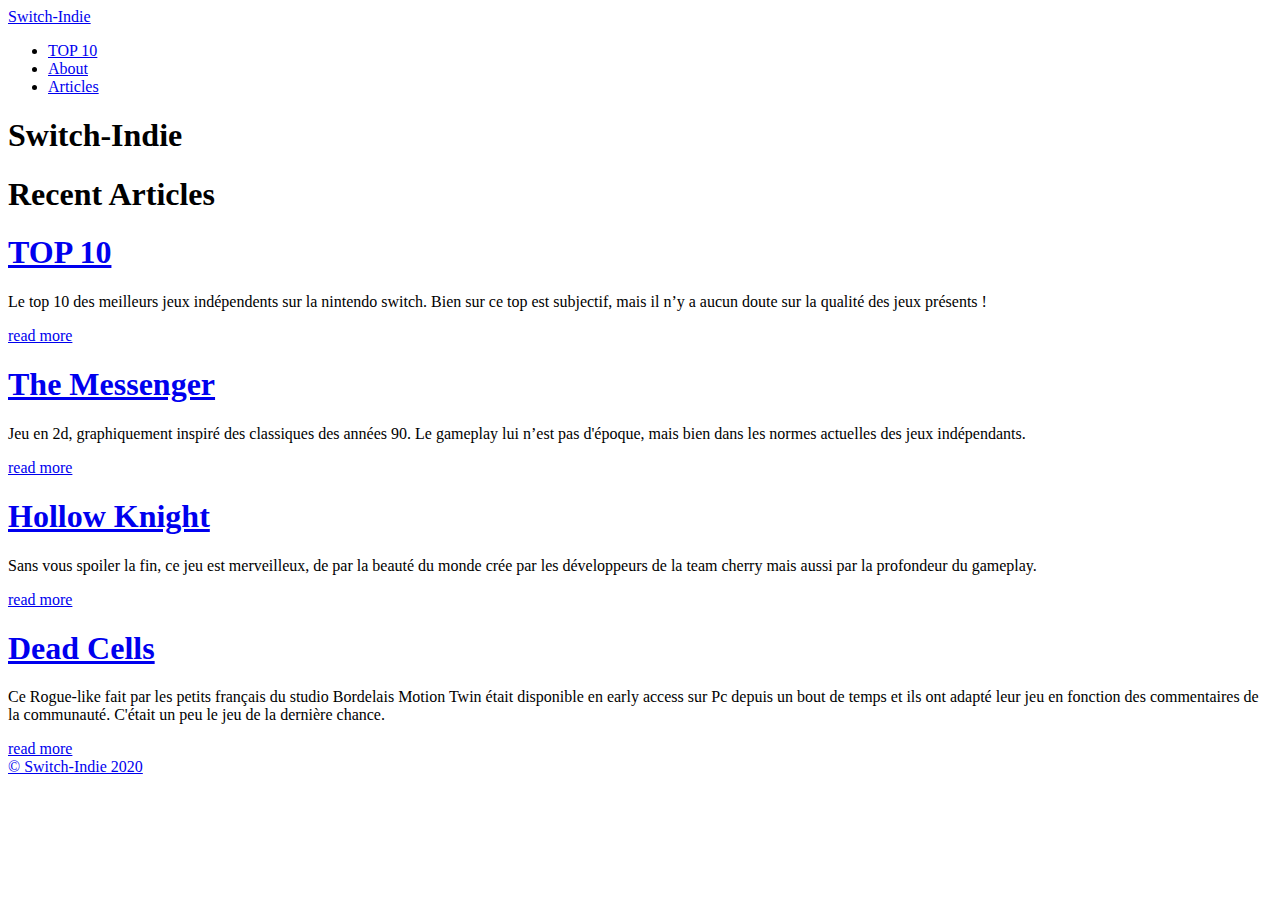
==== index.html @ dc716997 "Test the messenger" ====
<!doctype html><html lang=fr-fr><head><meta charset=utf-8><meta http-equiv=x-ua-compatible content="IE=edge,chrome=1"><title>Switch-Indie</title><meta name=viewport content="width=device-width,minimum-scale=1"><meta name=generator content="Hugo 0.63.1"><meta name=ROBOTS content="INDEX, FOLLOW"><link href=https://www.switch-indie.fr/dist/css/app.1cb140d8ba31d5b2f1114537dd04802a.css rel=stylesheet><link rel="shortcut icon" href=//images/favicon.ico type=image/x-icon><link href=https://www.switch-indie.fr/index.xml rel=alternate type=application/rss+xml title=Switch-Indie><link href=https://www.switch-indie.fr/index.xml rel=feed type=application/rss+xml title=Switch-Indie><meta property="og:title" content="Switch-Indie"><meta property="og:description" content="Un site avec les meilleurs jeux indépendant pour la Nintendo Switch"><meta property="og:type" content="website"><meta property="og:url" content="https://www.switch-indie.fr/"><meta property="og:updated_time" content="2020-02-10T00:00:00+00:00"><meta itemprop=name content="Switch-Indie"><meta itemprop=description content="Un site avec les meilleurs jeux indépendant pour la Nintendo Switch"><meta name=twitter:card content="summary"><meta name=twitter:title content="Switch-Indie"><meta name=twitter:description content="Un site avec les meilleurs jeux indépendant pour la Nintendo Switch"></head><body class="ma0 garamond bg-near-black production"><header class="cover bg-top" style=background-image:url(https://www.switch-indie.fr/images/deadcells-section0-bg.jpg)><div class=bg-black-100><nav class="pv3 ph3 ph4-ns bg-black-30" role=navigation><div class="flex-l justify-between items-center center"><a href=https://www.switch-indie.fr class="f3 fw2 hover-white no-underline white-90 dib">Switch-Indie</a><div class="flex-l items-center"><ul class="pl0 mr3"><li class="list f5 f4-ns fw4 dib pr3"><a class="hover-white no-underline white-90" href=https://www.switch-indie.fr/posts/top10/ title="TOP 10 page">TOP 10</a></li><li class="list f5 f4-ns fw4 dib pr3"><a class="hover-white no-underline white-90" href=https://www.switch-indie.fr/about/ title="About page">About</a></li><li class="list f5 f4-ns fw4 dib pr3"><a class="hover-white no-underline white-90" href=https://www.switch-indie.fr/posts/ title="Articles page">Articles</a></li></ul></div></div></nav><div class="tc-l pv4 pv6-l ph3 ph4-ns"><h1 class="f2 f-subheadline-l fw2 white-90 mb0 lh-title font-weight-bold">Switch-Indie</h1></div></div></header><main class="bg-near-black pb7" role=main><article class="cf ph3 ph5-l pv3 pv4-l f4 tc-l center measure-wide lh-copy white"></article><div class="white pa3 pa4-ns w-100 w-70-ns center"><h1 class="white flex-none">Recent Articles</h1><section class="white w-100 mw8"><div class="white relative w-100 mb4"><article class="bb b--black-10"><div class="db pv4 ph3 ph0-l no-underline white"><div class="flex flex-column flex-row-ns"><div class="blah w-100"><h1 class="f3 fw1 athelas mt0 lh-title"><a href=https://www.switch-indie.fr/posts/top10/ class="color-inherit dim link">TOP 10</a></h1><div class="f6 f5-l lh-copy nested-copy-line-height nested-links white"><p>Le top 10 des meilleurs jeux indépendents sur la nintendo switch.
Bien sur ce top est subjectif, mais il n&rsquo;y a aucun doute sur la qualité des jeux présents !</p></div><a href=https://www.switch-indie.fr/posts/top10/ class="ba b--moon-gray bg-light-gray br2 black dib f7 hover-bg-moon-gray link mt2 ph2 pv1">read more</a></div></div></div></article></div><div class="white relative w-100 mb4"><article class="bb b--black-10"><div class="db pv4 ph3 ph0-l no-underline white"><div class="flex flex-column flex-row-ns"><div class="blah w-100"><h1 class="f3 fw1 athelas mt0 lh-title"><a href=https://www.switch-indie.fr/posts/themessenger/ class="color-inherit dim link">The Messenger</a></h1><div class="f6 f5-l lh-copy nested-copy-line-height nested-links white"><p>Jeu en 2d, graphiquement inspiré des classiques des années 90.
Le gameplay lui n&rsquo;est pas d'époque, mais bien dans les normes actuelles des jeux indépendants.</p></div><a href=https://www.switch-indie.fr/posts/themessenger/ class="ba b--moon-gray bg-light-gray br2 black dib f7 hover-bg-moon-gray link mt2 ph2 pv1">read more</a></div></div></div></article></div><div class="white relative w-100 mb4"><article class="bb b--black-10"><div class="db pv4 ph3 ph0-l no-underline white"><div class="flex flex-column flex-row-ns"><div class="blah w-100"><h1 class="f3 fw1 athelas mt0 lh-title"><a href=https://www.switch-indie.fr/posts/hollowknight/ class="color-inherit dim link">Hollow Knight</a></h1><div class="f6 f5-l lh-copy nested-copy-line-height nested-links white"><p>Sans vous spoiler la fin, ce jeu est merveilleux, de par la beauté du monde crée par les développeurs de la team cherry mais aussi par la profondeur du gameplay.</p></div><a href=https://www.switch-indie.fr/posts/hollowknight/ class="ba b--moon-gray bg-light-gray br2 black dib f7 hover-bg-moon-gray link mt2 ph2 pv1">read more</a></div></div></div></article></div><div class="white relative w-100 mb4"><article class="bb b--black-10"><div class="db pv4 ph3 ph0-l no-underline white"><div class="flex flex-column flex-row-ns"><div class="blah w-100"><h1 class="f3 fw1 athelas mt0 lh-title"><a href=https://www.switch-indie.fr/posts/deadcells/ class="color-inherit dim link">Dead Cells</a></h1><div class="f6 f5-l lh-copy nested-copy-line-height nested-links white"><p>Ce Rogue-like fait par les petits français du studio Bordelais Motion Twin était disponible en early access sur Pc depuis un bout de temps et ils ont adapté leur jeu en fonction des commentaires de la communauté. C'était un peu le jeu de la dernière chance.</p></div><a href=https://www.switch-indie.fr/posts/deadcells/ class="ba b--moon-gray bg-light-gray br2 black dib f7 hover-bg-moon-gray link mt2 ph2 pv1">read more</a></div></div></div></article></div></section></div></main><footer class="bg-black bottom-0 w-100 pa3" role=contentinfo><div class="flex justify-between"><a class="f4 fw4 hover-white no-underline white-70 dn dib-ns pv2 ph3" href=https://www.switch-indie.fr>&copy; Switch-Indie 2020</a><div></div></div></footer><script src=https://www.switch-indie.fr/dist/js/app.3fc0f988d21662902933.js></script></body></html>
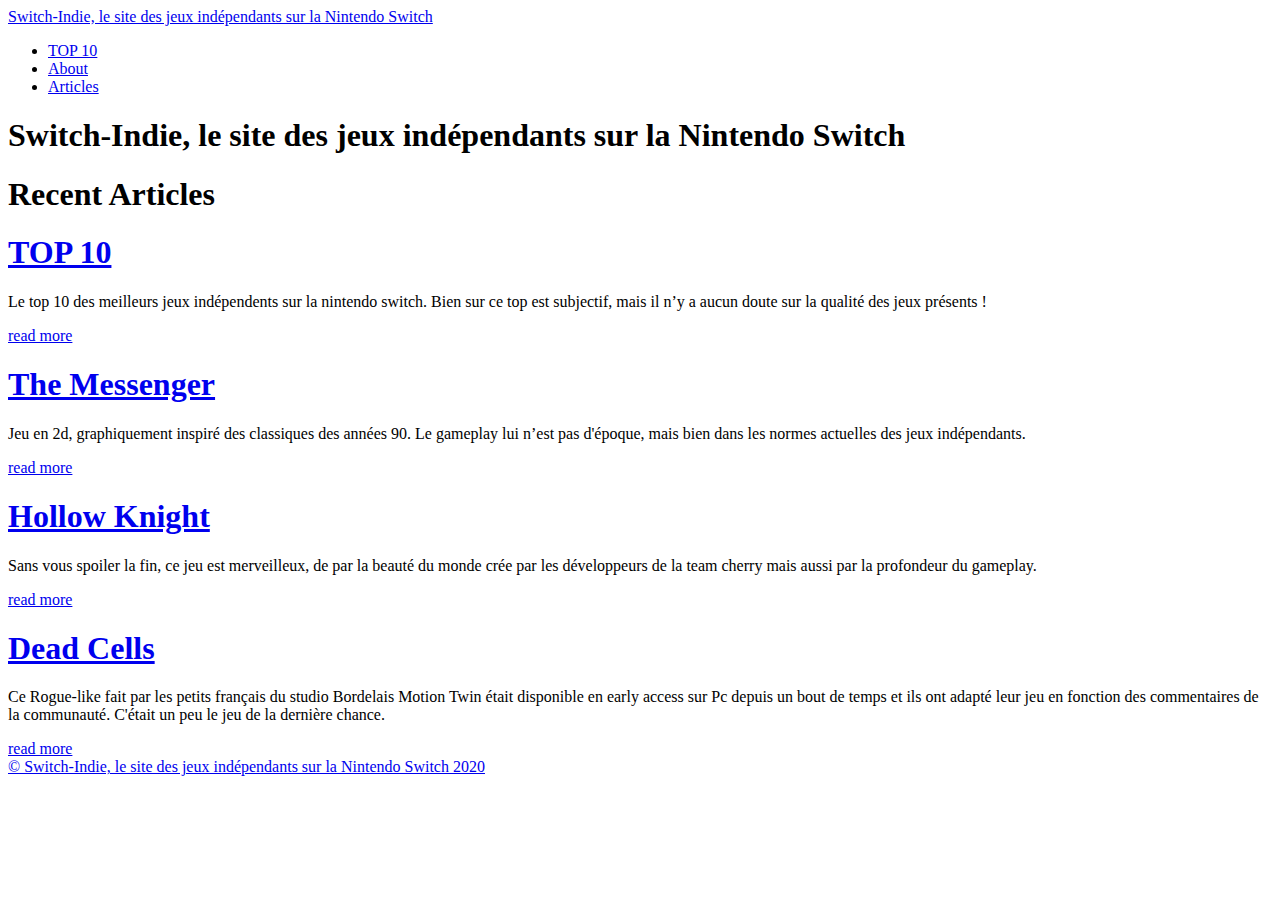
==== commit 9d6e5dc3: "sitemap in robots.txt" ====
--- a/index.html
+++ b/index.html
@@ -1,3 +1,3 @@
-<!doctype html><html lang=fr-fr><head><meta charset=utf-8><meta http-equiv=x-ua-compatible content="IE=edge,chrome=1"><title>Switch-Indie</title><meta name=viewport content="width=device-width,minimum-scale=1"><meta name=generator content="Hugo 0.63.1"><meta name=ROBOTS content="INDEX, FOLLOW"><link href=https://www.switch-indie.fr/dist/css/app.1cb140d8ba31d5b2f1114537dd04802a.css rel=stylesheet><link rel="shortcut icon" href=//images/favicon.ico type=image/x-icon><link href=https://www.switch-indie.fr/index.xml rel=alternate type=application/rss+xml title=Switch-Indie><link href=https://www.switch-indie.fr/index.xml rel=feed type=application/rss+xml title=Switch-Indie><meta property="og:title" content="Switch-Indie"><meta property="og:description" content="Un site avec les meilleurs jeux indépendant pour la Nintendo Switch"><meta property="og:type" content="website"><meta property="og:url" content="https://www.switch-indie.fr/"><meta property="og:updated_time" content="2020-02-10T00:00:00+00:00"><meta itemprop=name content="Switch-Indie"><meta itemprop=description content="Un site avec les meilleurs jeux indépendant pour la Nintendo Switch"><meta name=twitter:card content="summary"><meta name=twitter:title content="Switch-Indie"><meta name=twitter:description content="Un site avec les meilleurs jeux indépendant pour la Nintendo Switch"></head><body class="ma0 garamond bg-near-black production"><header class="cover bg-top" style=background-image:url(https://www.switch-indie.fr/images/deadcells-section0-bg.jpg)><div class=bg-black-100><nav class="pv3 ph3 ph4-ns bg-black-30" role=navigation><div class="flex-l justify-between items-center center"><a href=https://www.switch-indie.fr class="f3 fw2 hover-white no-underline white-90 dib">Switch-Indie</a><div class="flex-l items-center"><ul class="pl0 mr3"><li class="list f5 f4-ns fw4 dib pr3"><a class="hover-white no-underline white-90" href=https://www.switch-indie.fr/posts/top10/ title="TOP 10 page">TOP 10</a></li><li class="list f5 f4-ns fw4 dib pr3"><a class="hover-white no-underline white-90" href=https://www.switch-indie.fr/about/ title="About page">About</a></li><li class="list f5 f4-ns fw4 dib pr3"><a class="hover-white no-underline white-90" href=https://www.switch-indie.fr/posts/ title="Articles page">Articles</a></li></ul></div></div></nav><div class="tc-l pv4 pv6-l ph3 ph4-ns"><h1 class="f2 f-subheadline-l fw2 white-90 mb0 lh-title font-weight-bold">Switch-Indie</h1></div></div></header><main class="bg-near-black pb7" role=main><article class="cf ph3 ph5-l pv3 pv4-l f4 tc-l center measure-wide lh-copy white"></article><div class="white pa3 pa4-ns w-100 w-70-ns center"><h1 class="white flex-none">Recent Articles</h1><section class="white w-100 mw8"><div class="white relative w-100 mb4"><article class="bb b--black-10"><div class="db pv4 ph3 ph0-l no-underline white"><div class="flex flex-column flex-row-ns"><div class="blah w-100"><h1 class="f3 fw1 athelas mt0 lh-title"><a href=https://www.switch-indie.fr/posts/top10/ class="color-inherit dim link">TOP 10</a></h1><div class="f6 f5-l lh-copy nested-copy-line-height nested-links white"><p>Le top 10 des meilleurs jeux indépendents sur la nintendo switch.
+<!doctype html><html lang=fr-fr><head><meta charset=utf-8><meta http-equiv=x-ua-compatible content="IE=edge,chrome=1"><title>Switch-Indie, le site des jeux indépendants sur la Nintendo Switch</title><meta name=viewport content="width=device-width,minimum-scale=1"><meta name=generator content="Hugo 0.63.1"><meta name=ROBOTS content="INDEX, FOLLOW"><link href=https://www.switch-indie.fr/dist/css/app.1cb140d8ba31d5b2f1114537dd04802a.css rel=stylesheet><link rel="shortcut icon" href=//images/favicon.ico type=image/x-icon><link href=https://www.switch-indie.fr/index.xml rel=alternate type=application/rss+xml title="Switch-Indie, le site des jeux indépendants sur la Nintendo Switch"><link href=https://www.switch-indie.fr/index.xml rel=feed type=application/rss+xml title="Switch-Indie, le site des jeux indépendants sur la Nintendo Switch"><meta property="og:title" content="Switch-Indie, le site des jeux indépendants sur la Nintendo Switch"><meta property="og:description" content="Un site avec les meilleurs jeux indépendant pour la Nintendo Switch. Nous vous aidons à choisir les meilleurs jeux indépendants du catalague de la Switch"><meta property="og:type" content="website"><meta property="og:url" content="https://www.switch-indie.fr/"><meta property="og:updated_time" content="2020-02-10T00:00:00+00:00"><meta itemprop=name content="Switch-Indie, le site des jeux indépendants sur la Nintendo Switch"><meta itemprop=description content="Un site avec les meilleurs jeux indépendant pour la Nintendo Switch. Nous vous aidons à choisir les meilleurs jeux indépendants du catalague de la Switch"><meta name=twitter:card content="summary"><meta name=twitter:title content="Switch-Indie, le site des jeux indépendants sur la Nintendo Switch"><meta name=twitter:description content="Un site avec les meilleurs jeux indépendant pour la Nintendo Switch. Nous vous aidons à choisir les meilleurs jeux indépendants du catalague de la Switch"></head><body class="ma0 garamond bg-near-black production"><header class="cover bg-top" style=background-image:url(https://www.switch-indie.fr/images/deadcells-section0-bg.jpg)><div class=bg-black-100><nav class="pv3 ph3 ph4-ns bg-black-30" role=navigation><div class="flex-l justify-between items-center center"><a href=https://www.switch-indie.fr class="f3 fw2 hover-white no-underline white-90 dib">Switch-Indie, le site des jeux indépendants sur la Nintendo Switch</a><div class="flex-l items-center"><ul class="pl0 mr3"><li class="list f5 f4-ns fw4 dib pr3"><a class="hover-white no-underline white-90" href=https://www.switch-indie.fr/posts/top10/ title="TOP 10 page">TOP 10</a></li><li class="list f5 f4-ns fw4 dib pr3"><a class="hover-white no-underline white-90" href=https://www.switch-indie.fr/about/ title="About page">About</a></li><li class="list f5 f4-ns fw4 dib pr3"><a class="hover-white no-underline white-90" href=https://www.switch-indie.fr/posts/ title="Articles page">Articles</a></li></ul></div></div></nav><div class="tc-l pv4 pv6-l ph3 ph4-ns"><h1 class="f2 f-subheadline-l fw2 white-90 mb0 lh-title font-weight-bold">Switch-Indie, le site des jeux indépendants sur la Nintendo Switch</h1></div></div></header><main class="bg-near-black pb7" role=main><article class="cf ph3 ph5-l pv3 pv4-l f4 tc-l center measure-wide lh-copy white"></article><div class="white pa3 pa4-ns w-100 w-70-ns center"><h1 class="white flex-none">Recent Articles</h1><section class="white w-100 mw8"><div class="white relative w-100 mb4"><article class="bb b--black-10"><div class="db pv4 ph3 ph0-l no-underline white"><div class="flex flex-column flex-row-ns"><div class="blah w-100"><h1 class="f3 fw1 athelas mt0 lh-title"><a href=https://www.switch-indie.fr/posts/top10/ class="color-inherit dim link">TOP 10</a></h1><div class="f6 f5-l lh-copy nested-copy-line-height nested-links white"><p>Le top 10 des meilleurs jeux indépendents sur la nintendo switch.
 Bien sur ce top est subjectif, mais il n&rsquo;y a aucun doute sur la qualité des jeux présents !</p></div><a href=https://www.switch-indie.fr/posts/top10/ class="ba b--moon-gray bg-light-gray br2 black dib f7 hover-bg-moon-gray link mt2 ph2 pv1">read more</a></div></div></div></article></div><div class="white relative w-100 mb4"><article class="bb b--black-10"><div class="db pv4 ph3 ph0-l no-underline white"><div class="flex flex-column flex-row-ns"><div class="blah w-100"><h1 class="f3 fw1 athelas mt0 lh-title"><a href=https://www.switch-indie.fr/posts/themessenger/ class="color-inherit dim link">The Messenger</a></h1><div class="f6 f5-l lh-copy nested-copy-line-height nested-links white"><p>Jeu en 2d, graphiquement inspiré des classiques des années 90.
-Le gameplay lui n&rsquo;est pas d'époque, mais bien dans les normes actuelles des jeux indépendants.</p></div><a href=https://www.switch-indie.fr/posts/themessenger/ class="ba b--moon-gray bg-light-gray br2 black dib f7 hover-bg-moon-gray link mt2 ph2 pv1">read more</a></div></div></div></article></div><div class="white relative w-100 mb4"><article class="bb b--black-10"><div class="db pv4 ph3 ph0-l no-underline white"><div class="flex flex-column flex-row-ns"><div class="blah w-100"><h1 class="f3 fw1 athelas mt0 lh-title"><a href=https://www.switch-indie.fr/posts/hollowknight/ class="color-inherit dim link">Hollow Knight</a></h1><div class="f6 f5-l lh-copy nested-copy-line-height nested-links white"><p>Sans vous spoiler la fin, ce jeu est merveilleux, de par la beauté du monde crée par les développeurs de la team cherry mais aussi par la profondeur du gameplay.</p></div><a href=https://www.switch-indie.fr/posts/hollowknight/ class="ba b--moon-gray bg-light-gray br2 black dib f7 hover-bg-moon-gray link mt2 ph2 pv1">read more</a></div></div></div></article></div><div class="white relative w-100 mb4"><article class="bb b--black-10"><div class="db pv4 ph3 ph0-l no-underline white"><div class="flex flex-column flex-row-ns"><div class="blah w-100"><h1 class="f3 fw1 athelas mt0 lh-title"><a href=https://www.switch-indie.fr/posts/deadcells/ class="color-inherit dim link">Dead Cells</a></h1><div class="f6 f5-l lh-copy nested-copy-line-height nested-links white"><p>Ce Rogue-like fait par les petits français du studio Bordelais Motion Twin était disponible en early access sur Pc depuis un bout de temps et ils ont adapté leur jeu en fonction des commentaires de la communauté. C'était un peu le jeu de la dernière chance.</p></div><a href=https://www.switch-indie.fr/posts/deadcells/ class="ba b--moon-gray bg-light-gray br2 black dib f7 hover-bg-moon-gray link mt2 ph2 pv1">read more</a></div></div></div></article></div></section></div></main><footer class="bg-black bottom-0 w-100 pa3" role=contentinfo><div class="flex justify-between"><a class="f4 fw4 hover-white no-underline white-70 dn dib-ns pv2 ph3" href=https://www.switch-indie.fr>&copy; Switch-Indie 2020</a><div></div></div></footer><script src=https://www.switch-indie.fr/dist/js/app.3fc0f988d21662902933.js></script></body></html>+Le gameplay lui n&rsquo;est pas d'époque, mais bien dans les normes actuelles des jeux indépendants.</p></div><a href=https://www.switch-indie.fr/posts/themessenger/ class="ba b--moon-gray bg-light-gray br2 black dib f7 hover-bg-moon-gray link mt2 ph2 pv1">read more</a></div></div></div></article></div><div class="white relative w-100 mb4"><article class="bb b--black-10"><div class="db pv4 ph3 ph0-l no-underline white"><div class="flex flex-column flex-row-ns"><div class="blah w-100"><h1 class="f3 fw1 athelas mt0 lh-title"><a href=https://www.switch-indie.fr/posts/hollowknight/ class="color-inherit dim link">Hollow Knight</a></h1><div class="f6 f5-l lh-copy nested-copy-line-height nested-links white"><p>Sans vous spoiler la fin, ce jeu est merveilleux, de par la beauté du monde crée par les développeurs de la team cherry mais aussi par la profondeur du gameplay.</p></div><a href=https://www.switch-indie.fr/posts/hollowknight/ class="ba b--moon-gray bg-light-gray br2 black dib f7 hover-bg-moon-gray link mt2 ph2 pv1">read more</a></div></div></div></article></div><div class="white relative w-100 mb4"><article class="bb b--black-10"><div class="db pv4 ph3 ph0-l no-underline white"><div class="flex flex-column flex-row-ns"><div class="blah w-100"><h1 class="f3 fw1 athelas mt0 lh-title"><a href=https://www.switch-indie.fr/posts/deadcells/ class="color-inherit dim link">Dead Cells</a></h1><div class="f6 f5-l lh-copy nested-copy-line-height nested-links white"><p>Ce Rogue-like fait par les petits français du studio Bordelais Motion Twin était disponible en early access sur Pc depuis un bout de temps et ils ont adapté leur jeu en fonction des commentaires de la communauté. C'était un peu le jeu de la dernière chance.</p></div><a href=https://www.switch-indie.fr/posts/deadcells/ class="ba b--moon-gray bg-light-gray br2 black dib f7 hover-bg-moon-gray link mt2 ph2 pv1">read more</a></div></div></div></article></div></section></div></main><footer class="bg-black bottom-0 w-100 pa3" role=contentinfo><div class="flex justify-between"><a class="f4 fw4 hover-white no-underline white-70 dn dib-ns pv2 ph3" href=https://www.switch-indie.fr>&copy; Switch-Indie, le site des jeux indépendants sur la Nintendo Switch 2020</a><div></div></div></footer><script src=https://www.switch-indie.fr/dist/js/app.3fc0f988d21662902933.js></script></body></html>